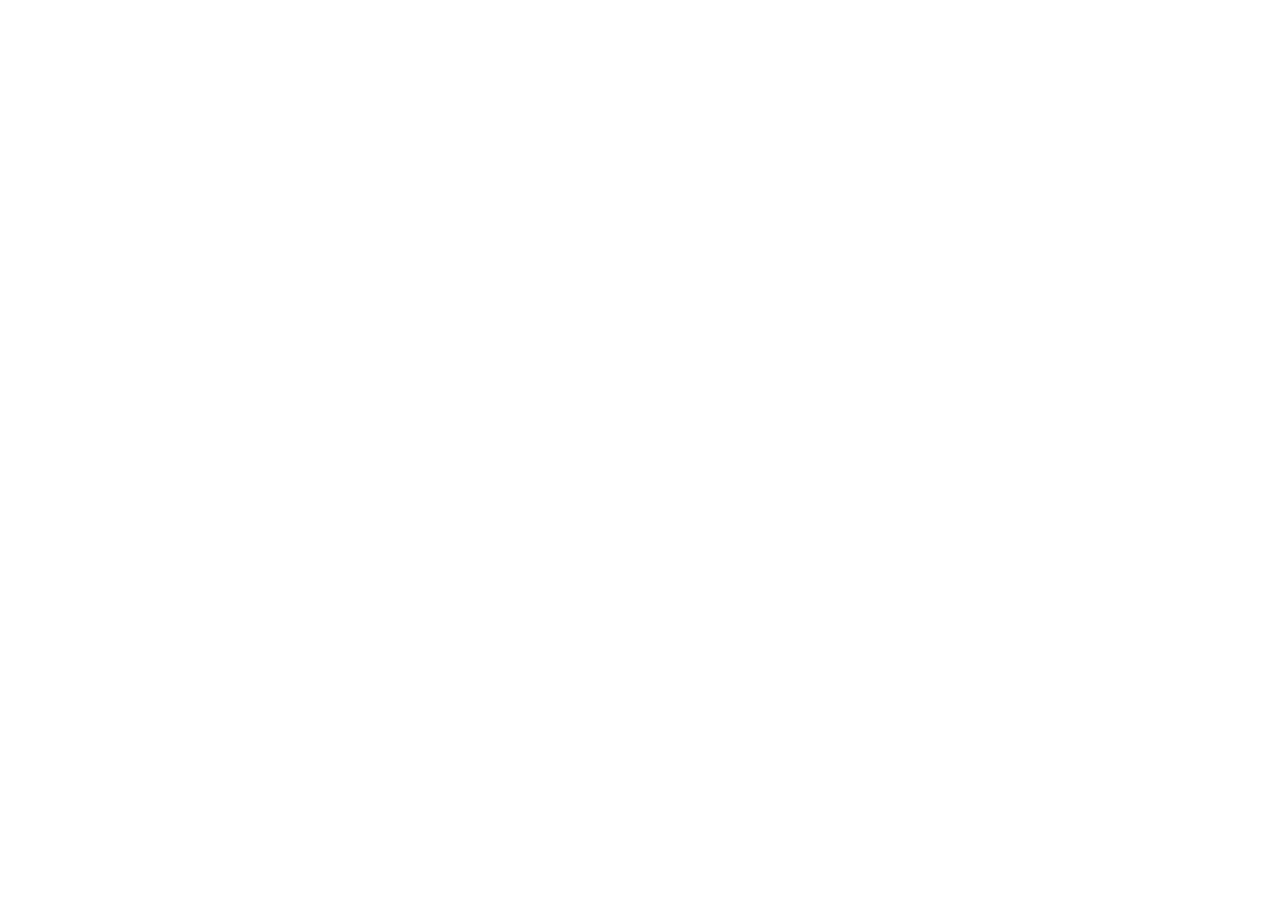
==== index.html @ 9b374d55 "home page" ====
<!DOCTYPE html>
    <html>
        <head>

        </head>
        <main>
            <header>

            </header>
            <body>
                <section class="home" id="home"></section>
                <section class="explore" id="explore"></section>
                <section class="about" id="about"></section>
                <section class="contact" id="contact"></section>
            </body>
            <footer>

            </footer>
        </main>
    </html>
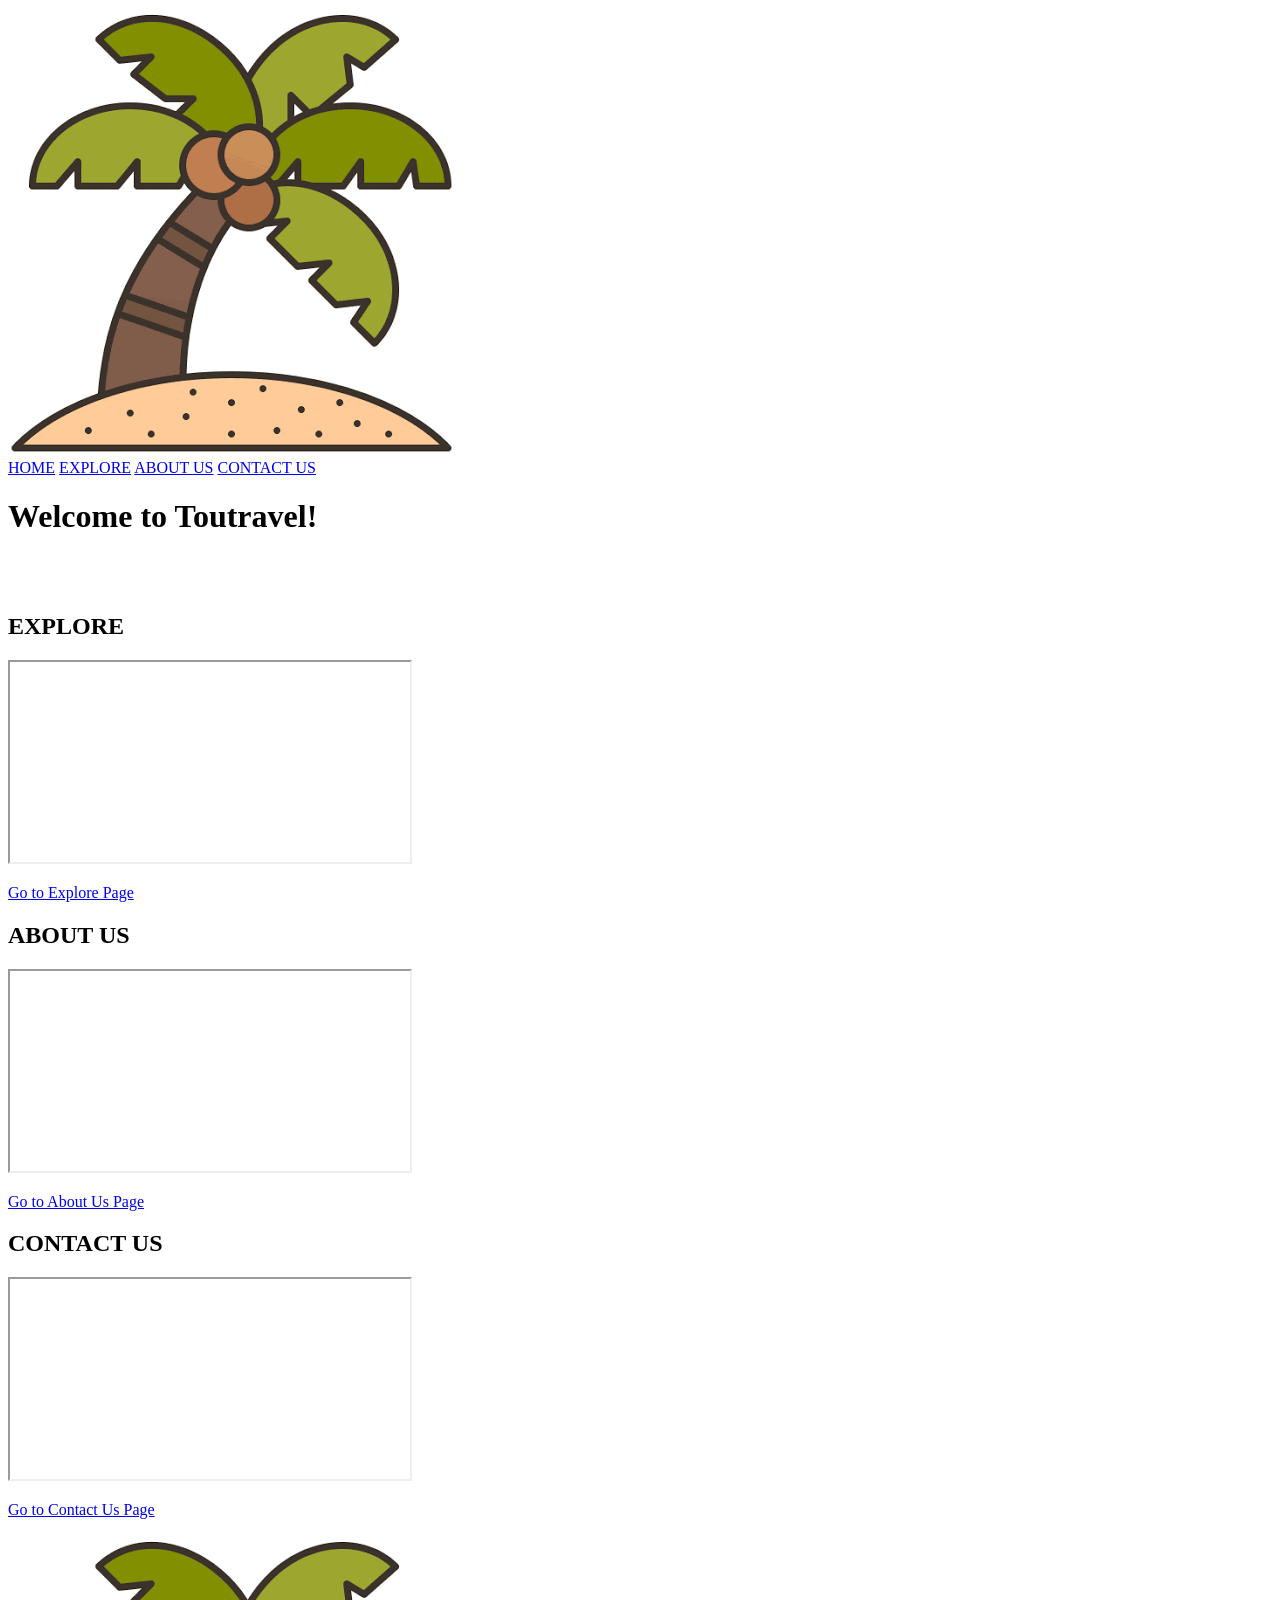
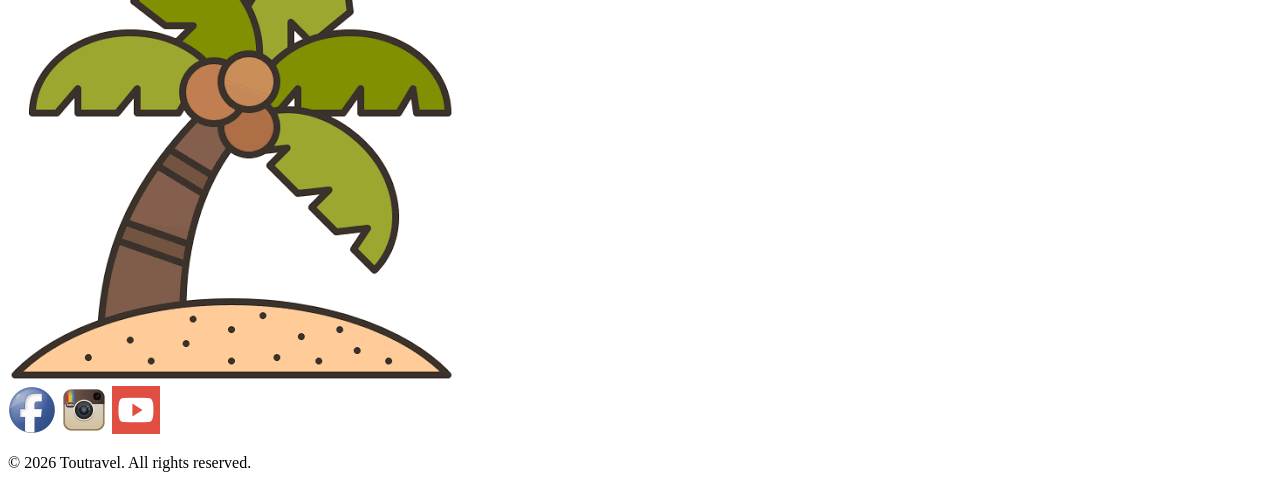
==== commit c50b72cd: "Basic head, header and footer layout." ====
--- a/index.html
+++ b/index.html
@@ -1,20 +1,60 @@
 <!DOCTYPE html>
-    <html>
+    <html lang="en">
         <head>
-
+            <meta charset="UTF-8">
+            <meta name="viewport" content="width=device-width, initial-scale=1.0">
+            <title>Toutravel</title>
+            <link rel="icon" type="image" href="page_Icon_Image.png">
         </head>
         <main>
             <header>
-
+                <div class="LOGO">
+                    <a href="index.html">
+                        <img src="page_Icon_Image.png" alt="Logo">
+                    </a>
+                </div>
+                <nav class="nav-links">
+                    <a href="index.html">HOME</a>
+                    <a href="explore.html">EXPLORE</a>
+                    <a href="about.html">ABOUT US</a>
+                    <a href="contact.html">CONTACT US</a>
+                </nav>
             </header>
             <body>
-                <section class="home" id="home"></section>
-                <section class="explore" id="explore"></section>
-                <section class="about" id="about"></section>
-                <section class="contact" id="contact"></section>
+                <h1>Welcome to Toutravel!</h1><br>
+                <br>
+                <section class="preview">
+                    <h2>EXPLORE</h2>
+                    <iframe src="" width="400" height="200"></iframe>
+                    <p><a href="explore.html" target="_blank">Go to Explore Page</a></p>
+                </section>
+                <section class="preview" >
+                    <h2>ABOUT US</h2>
+                    <iframe src="" width="400" height="200"></iframe>
+                    <p><a href="about.html" target="_blank">Go to About Us Page</a></p>
+                </section>
+                <section class="preview">
+                    <h2>CONTACT US</h2>
+                    <iframe src="" width="400" height="200"></iframe>
+                    <p><a href="contact.html" target="_blank">Go to Contact Us Page</a></p>
+                </section>
             </body>
             <footer>
-
+                <div class="footer_content">
+                    <div class="footer_top">
+                        <div class="LOGO">
+                            <a href="index.html">
+                                <img src="page_Icon_Image.png" alt="Logo">
+                            </a>
+                        </div>
+                        <div class="Icons">
+                            <a href="#"><img src="Facebook-icon.png" alt="Facebook"></a>
+                            <a href="#"><img src="Instagram-icon.png" alt="Instagram"></a>
+                            <a href="#"><img src="Youtube-icon.png" alt="Youtube"></a>
+                        </div>
+                    </div>
+                    <p>© 2026 Toutravel. All rights reserved.</p>
+                </div>
             </footer>
         </main>
     </html>
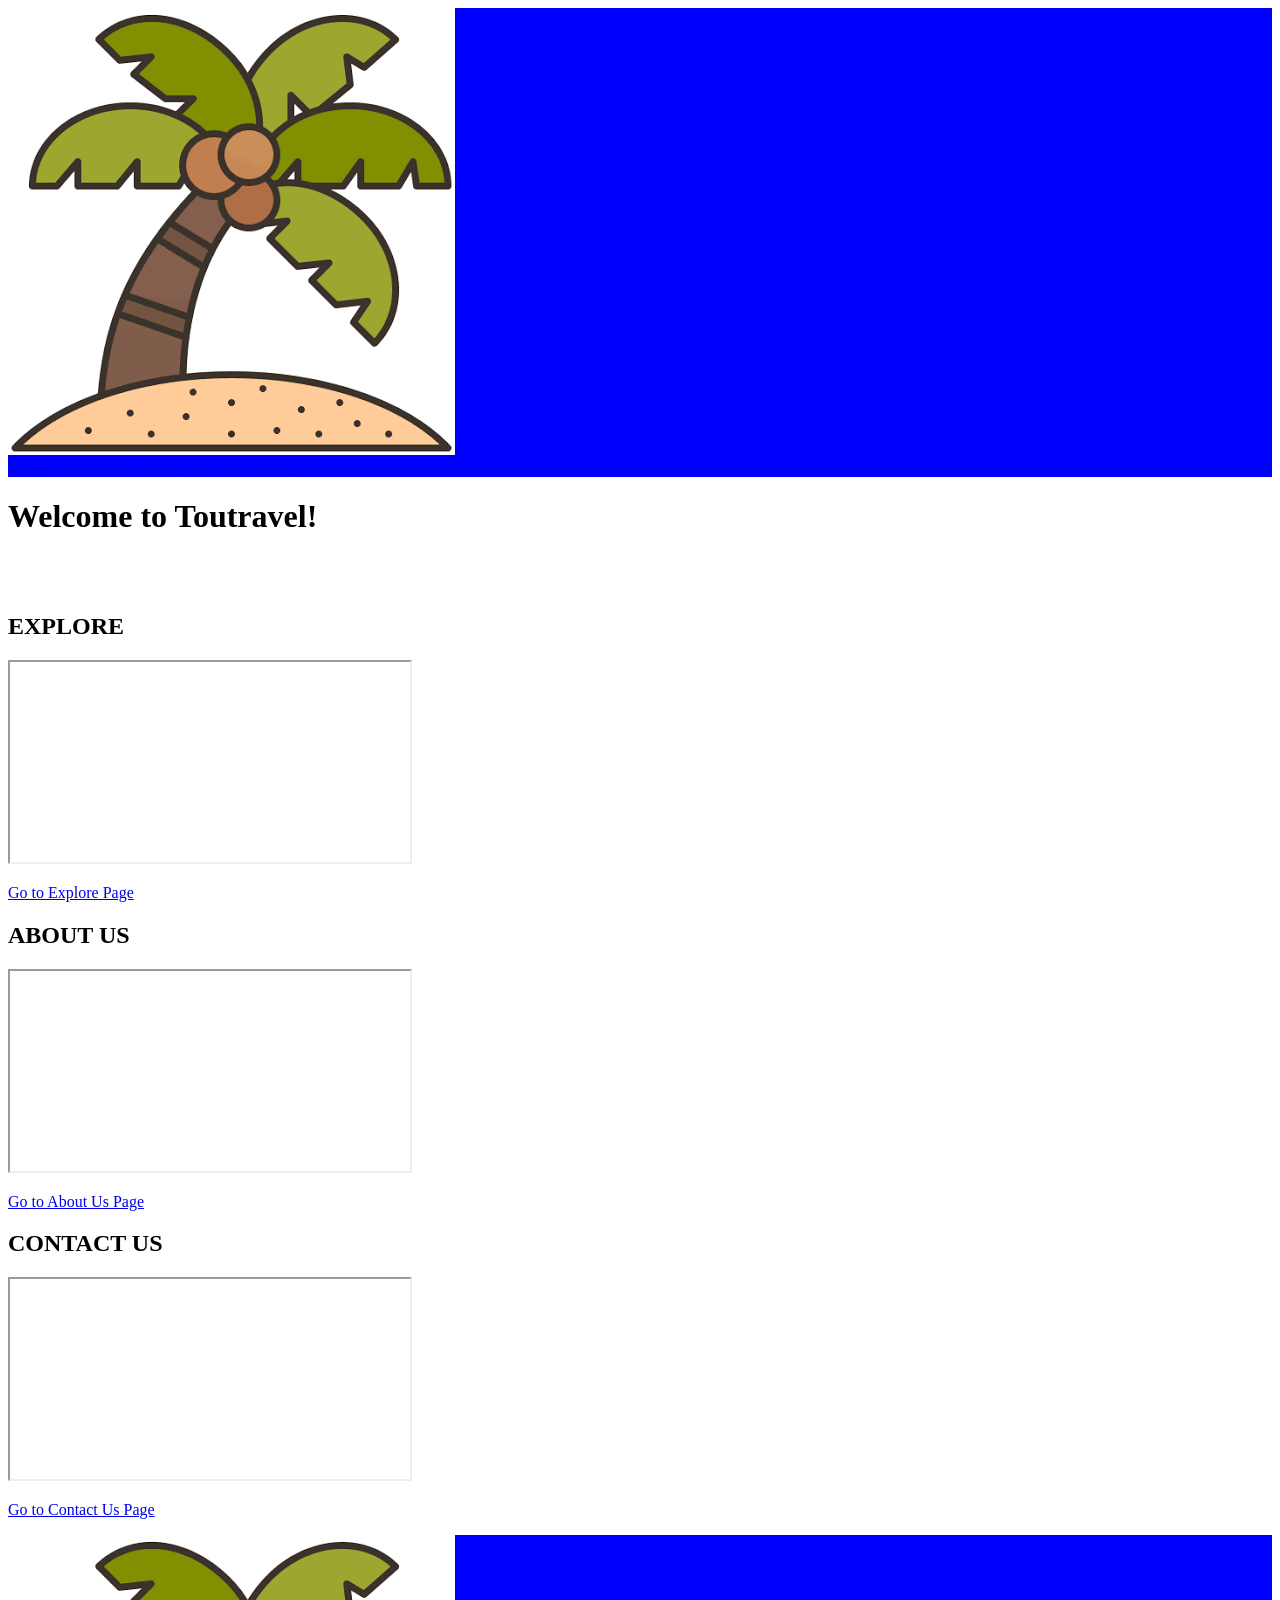
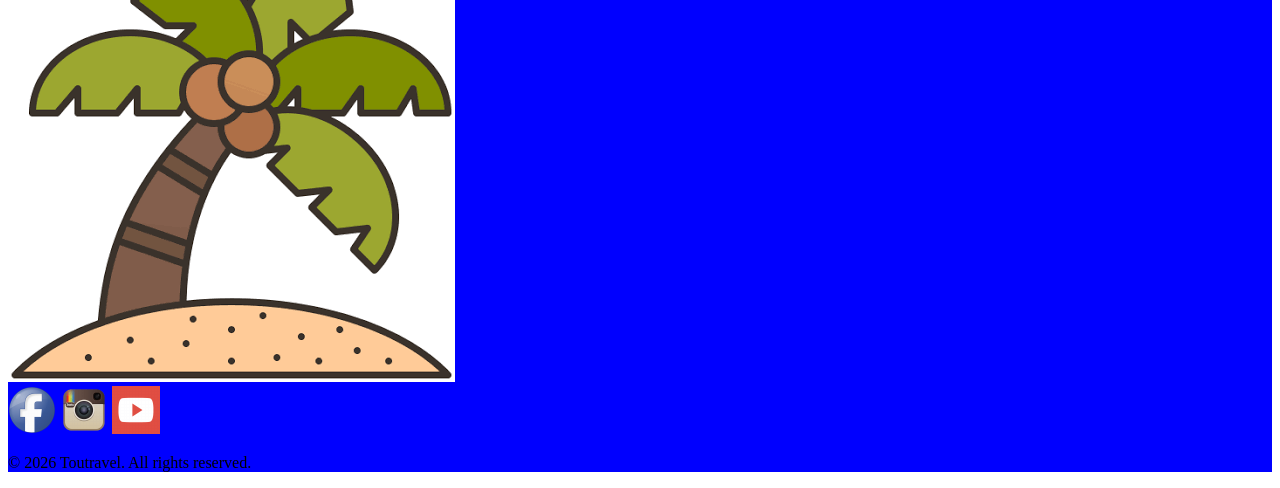
==== commit 6a4ea2c3: "add style" ====
--- a/index.html
+++ b/index.html
@@ -5,6 +5,7 @@
             <meta name="viewport" content="width=device-width, initial-scale=1.0">
             <title>Toutravel</title>
             <link rel="icon" type="image" href="page_Icon_Image.png">
+            <link rel="stylesheet" href="styles.css">
         </head>
         <main>
             <header>
--- a/styles.css
+++ b/styles.css
@@ -0,0 +1,6 @@
+header {
+    background-color: blue;
+}
+footer {
+    background-color: blue;
+}
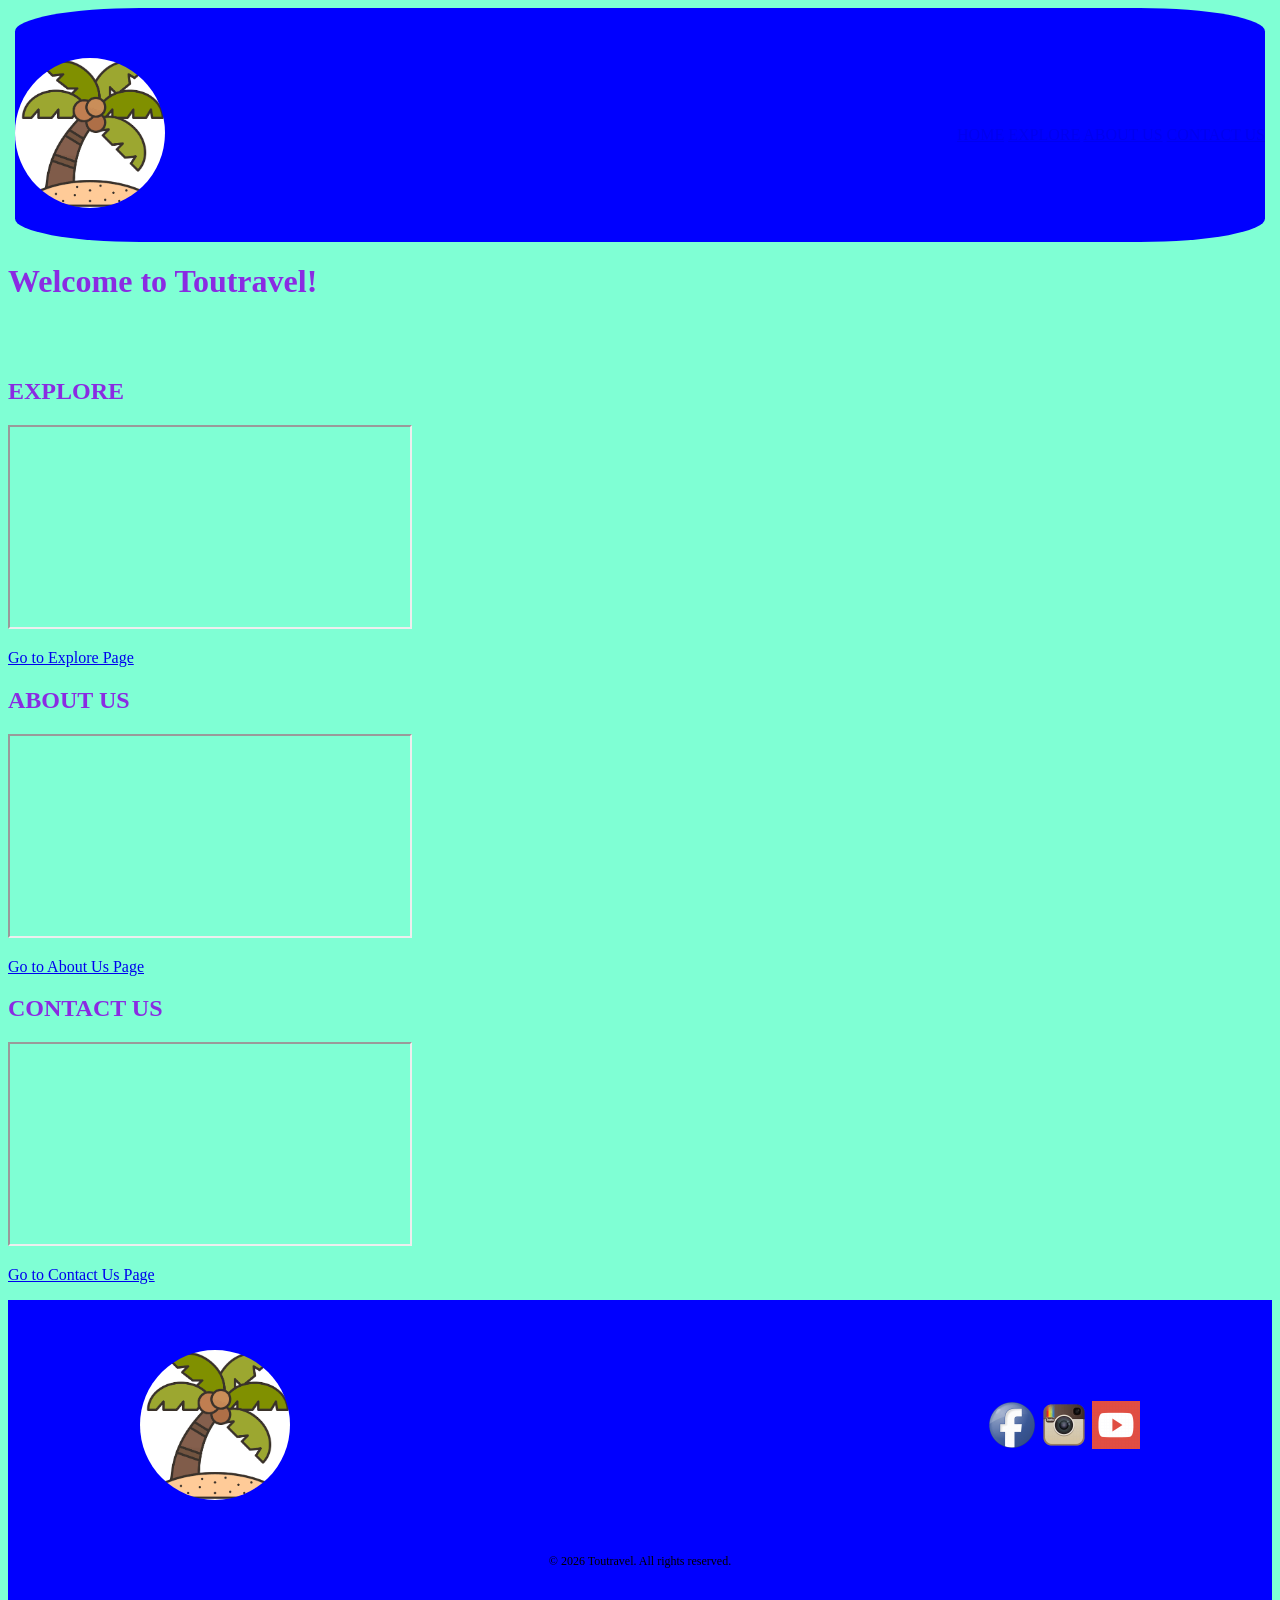
==== commit ecc05adb: "style" ====
--- a/index.html
+++ b/index.html
@@ -9,6 +9,7 @@
         </head>
         <main>
             <header>
+
                 <div class="LOGO">
                     <a href="index.html">
                         <img src="page_Icon_Image.png" alt="Logo">
--- a/styles.css
+++ b/styles.css
@@ -1,6 +1,57 @@
+body {
+    background-color: aquamarine;
+}
 header {
     background-color: blue;
+    padding: 50px 0 30px;
+    max-width: 1250px;
+    max-height: 200px;
+    margin: 0 auto;
+    display: flex;
+    align-items: center;
+    border-radius: 10%;
+}
+header .nav-links {
+    margin-left: auto;
 }
 footer {
     background-color: blue;
+    padding: 50px 0 30px;
+}
+.footer_content {
+    max-width: 1000px;
+    margin: 0 auto;
+}
+
+.footer_top {
+    display: flex;
+    justify-content: space-between;
+    align-items: center;
+}
+
+.LOGO img {
+    width: 150px;
+    height: auto;
+    border-radius: 50%;
+}
+
+.icons {
+    display: flex;
+    align-items: center;
+    gap: 20px;
+}
+
+.icons img {
+    width: 30px;
+    height: 30px;
+    border-radius: 50%;
+}
+
+.footer_content p {
+    font-size: 12px;
+    text-align: center;
+    margin-top: 50px;
+}
+h1, h2 {
+    color: blueviolet;
 }
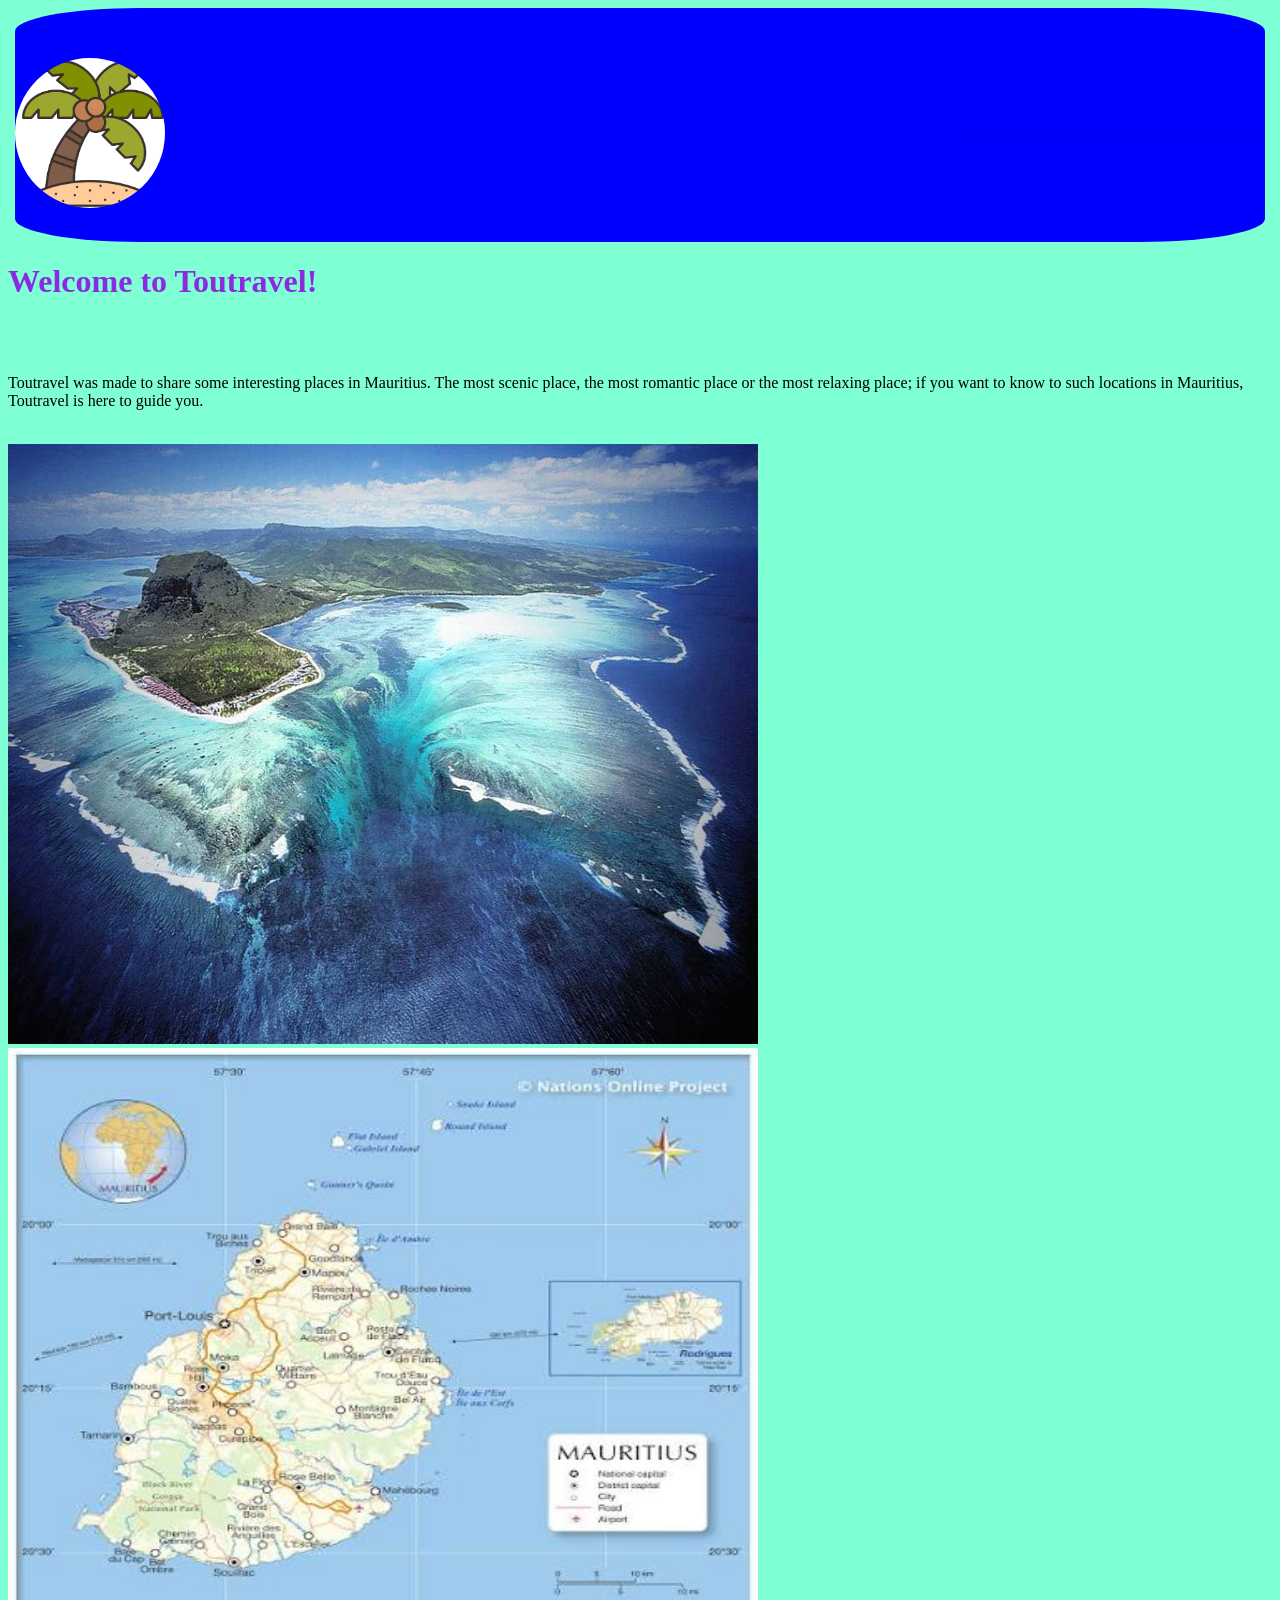
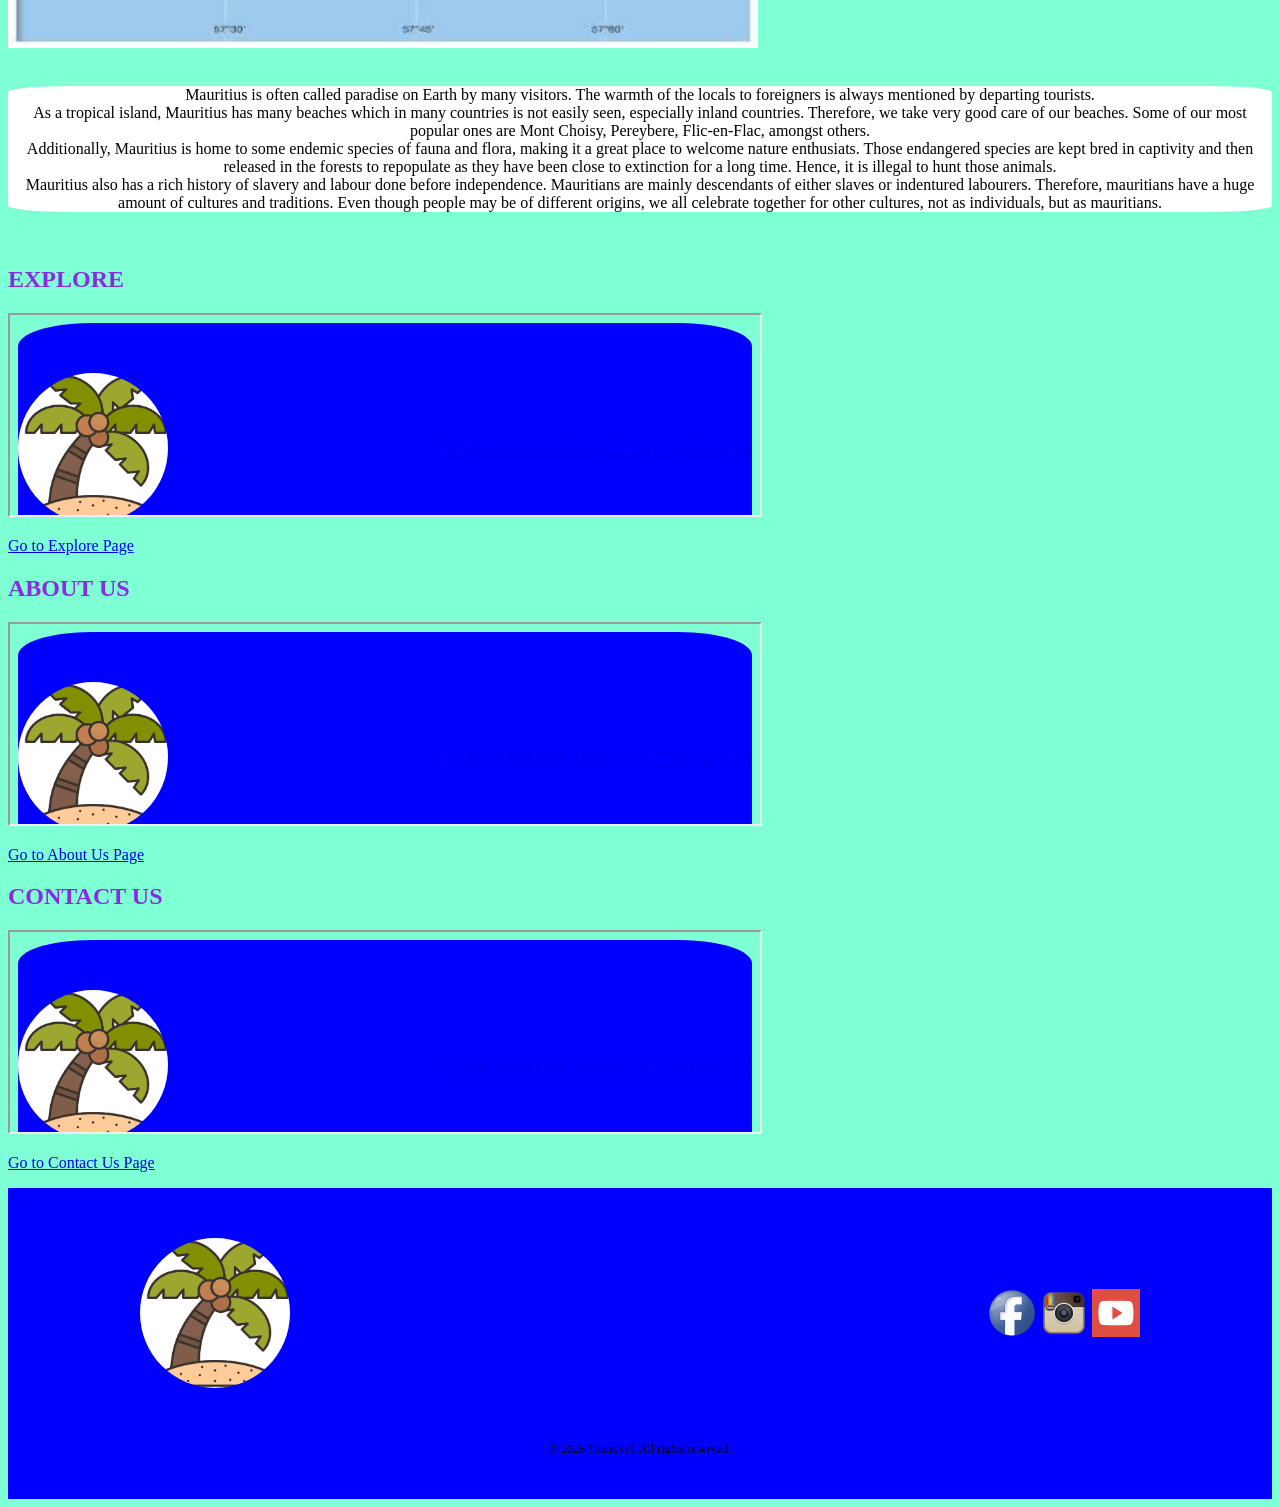
==== commit aebae951: "Finishing index" ====
--- a/index.html
+++ b/index.html
@@ -25,19 +25,39 @@
             <body>
                 <h1>Welcome to Toutravel!</h1><br>
                 <br>
+                <article class="Mauritius">
+                    <p>
+                        Toutravel was made to share some interesting places in Mauritius.
+                        The most scenic place, the most romantic place or the most relaxing place; if you want to know to such locations in Mauritius, Toutravel is here to guide you.
+                    </p><br>
+                    <img src="mau_pic_1.jpg">
+                    <img src="mau_pic_2.jpg"><br>
+                    <br>
+                    <p class="description">
+                        Mauritius is often called paradise on Earth by many visitors. The warmth of the locals to foreigners is always mentioned by departing tourists.<br>
+                        As a tropical island, Mauritius has many beaches which in many countries is not easily seen, especially inland countries.
+                        Therefore, we take very good care of our beaches. Some of our most popular ones are Mont Choisy, Pereybere, Flic-en-Flac, amongst others.<br>
+                        Additionally, Mauritius is home to some endemic species of fauna and flora, making it a great place to welcome nature enthusiats.
+                        Those endangered species are kept bred in captivity and then released in the forests to repopulate as they have been close to extinction for a long time.
+                        Hence, it is illegal to hunt those animals.<br>
+                        Mauritius also has a rich history of slavery and labour done before independence. Mauritians are mainly descendants of either slaves or indentured labourers.
+                        Therefore, mauritians have a huge amount of cultures and traditions. Even though people may be of different origins, we all celebrate together for other cultures, not as individuals, but as mauritians.<br>
+                    </p><br>
+
+                </article>
                 <section class="preview">
                     <h2>EXPLORE</h2>
-                    <iframe src="" width="400" height="200"></iframe>
+                    <iframe src="explore.html" width="750" height="200"></iframe>
                     <p><a href="explore.html" target="_blank">Go to Explore Page</a></p>
                 </section>
                 <section class="preview" >
                     <h2>ABOUT US</h2>
-                    <iframe src="" width="400" height="200"></iframe>
+                    <iframe src="about.html" width="750" height="200"></iframe>
                     <p><a href="about.html" target="_blank">Go to About Us Page</a></p>
                 </section>
                 <section class="preview">
                     <h2>CONTACT US</h2>
-                    <iframe src="" width="400" height="200"></iframe>
+                    <iframe src="contact.html" width="750" height="200"></iframe>
                     <p><a href="contact.html" target="_blank">Go to Contact Us Page</a></p>
                 </section>
             </body>
--- a/styles.css
+++ b/styles.css
@@ -11,7 +11,7 @@
     align-items: center;
     border-radius: 10%;
 }
-header .nav-links {
+.nav-links {
     margin-left: auto;
 }
 footer {
@@ -54,4 +54,14 @@
 }
 h1, h2 {
     color: blueviolet;
+}
+.Mauritius img {
+    width: 750px;
+    height: 600px;
+}
+.description {
+    color: black;
+    background-color: white;
+    text-align: center;
+    border-radius: 5%;
 }
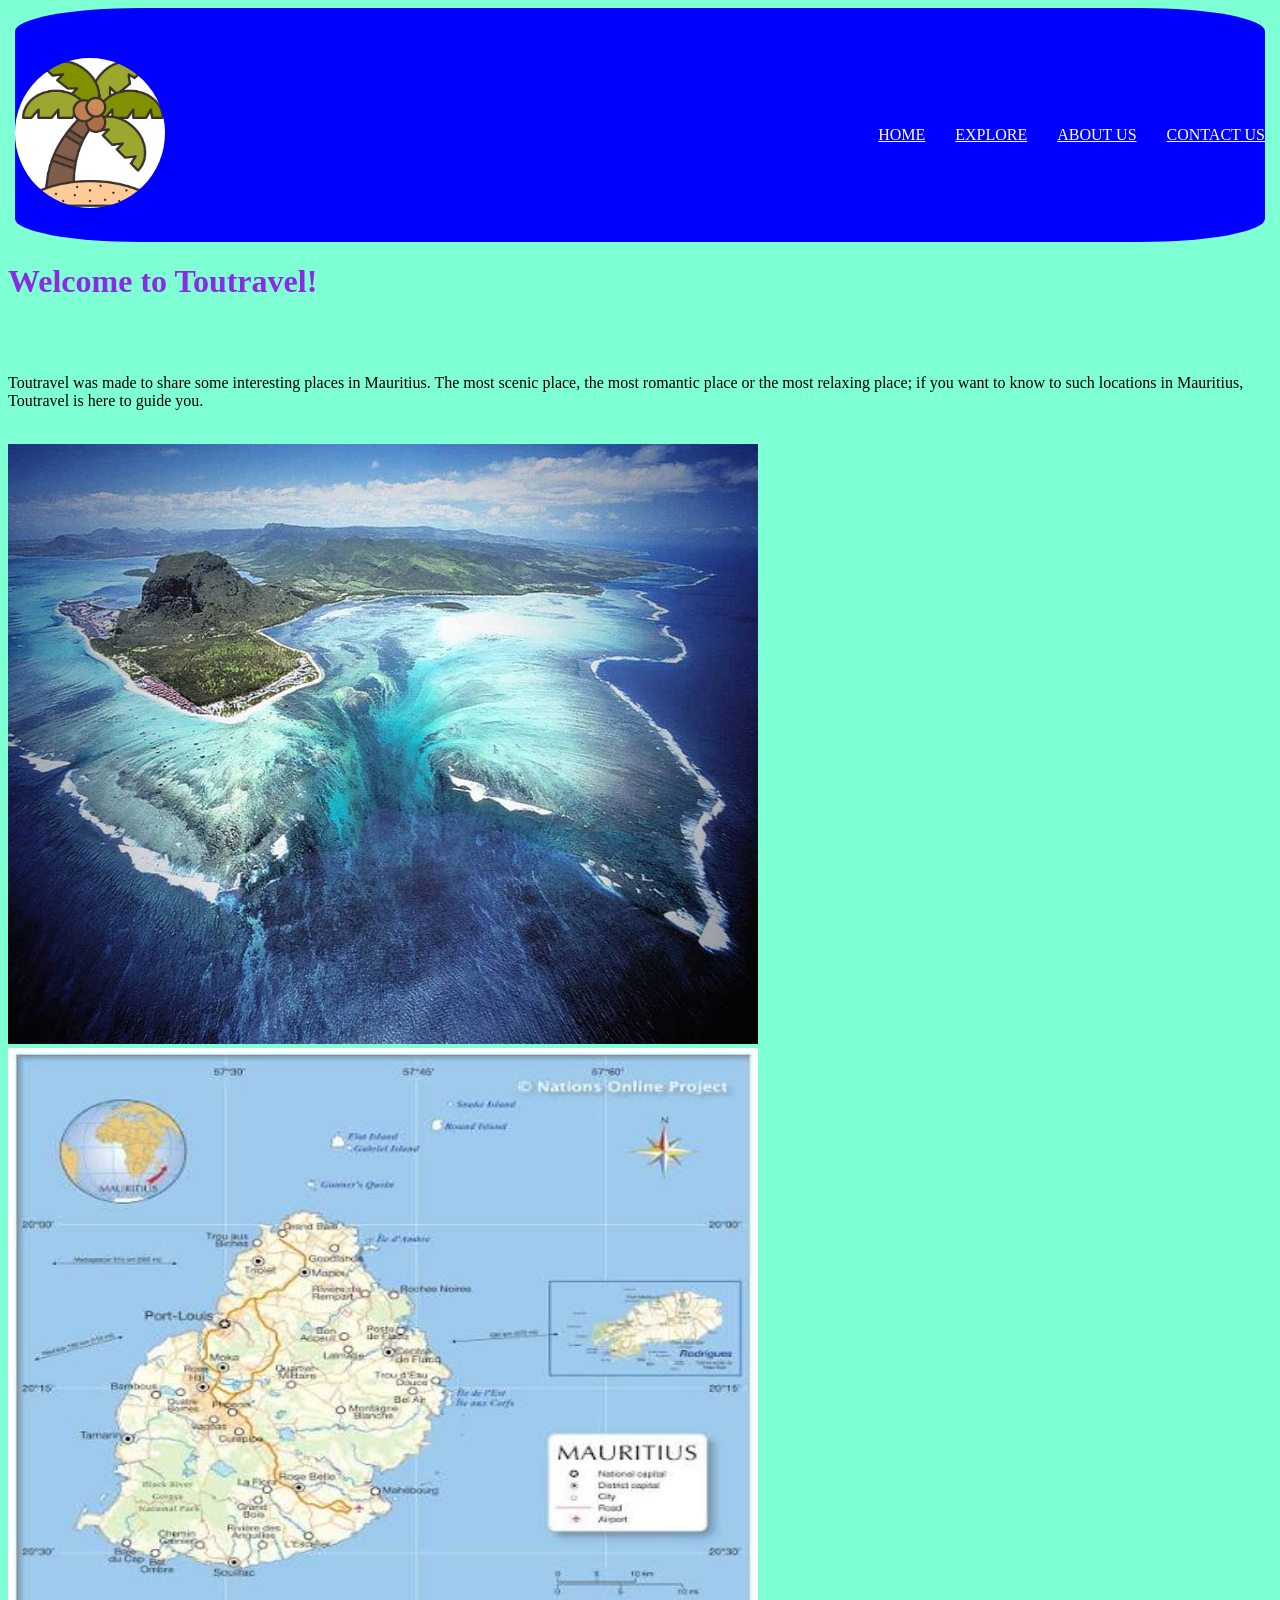
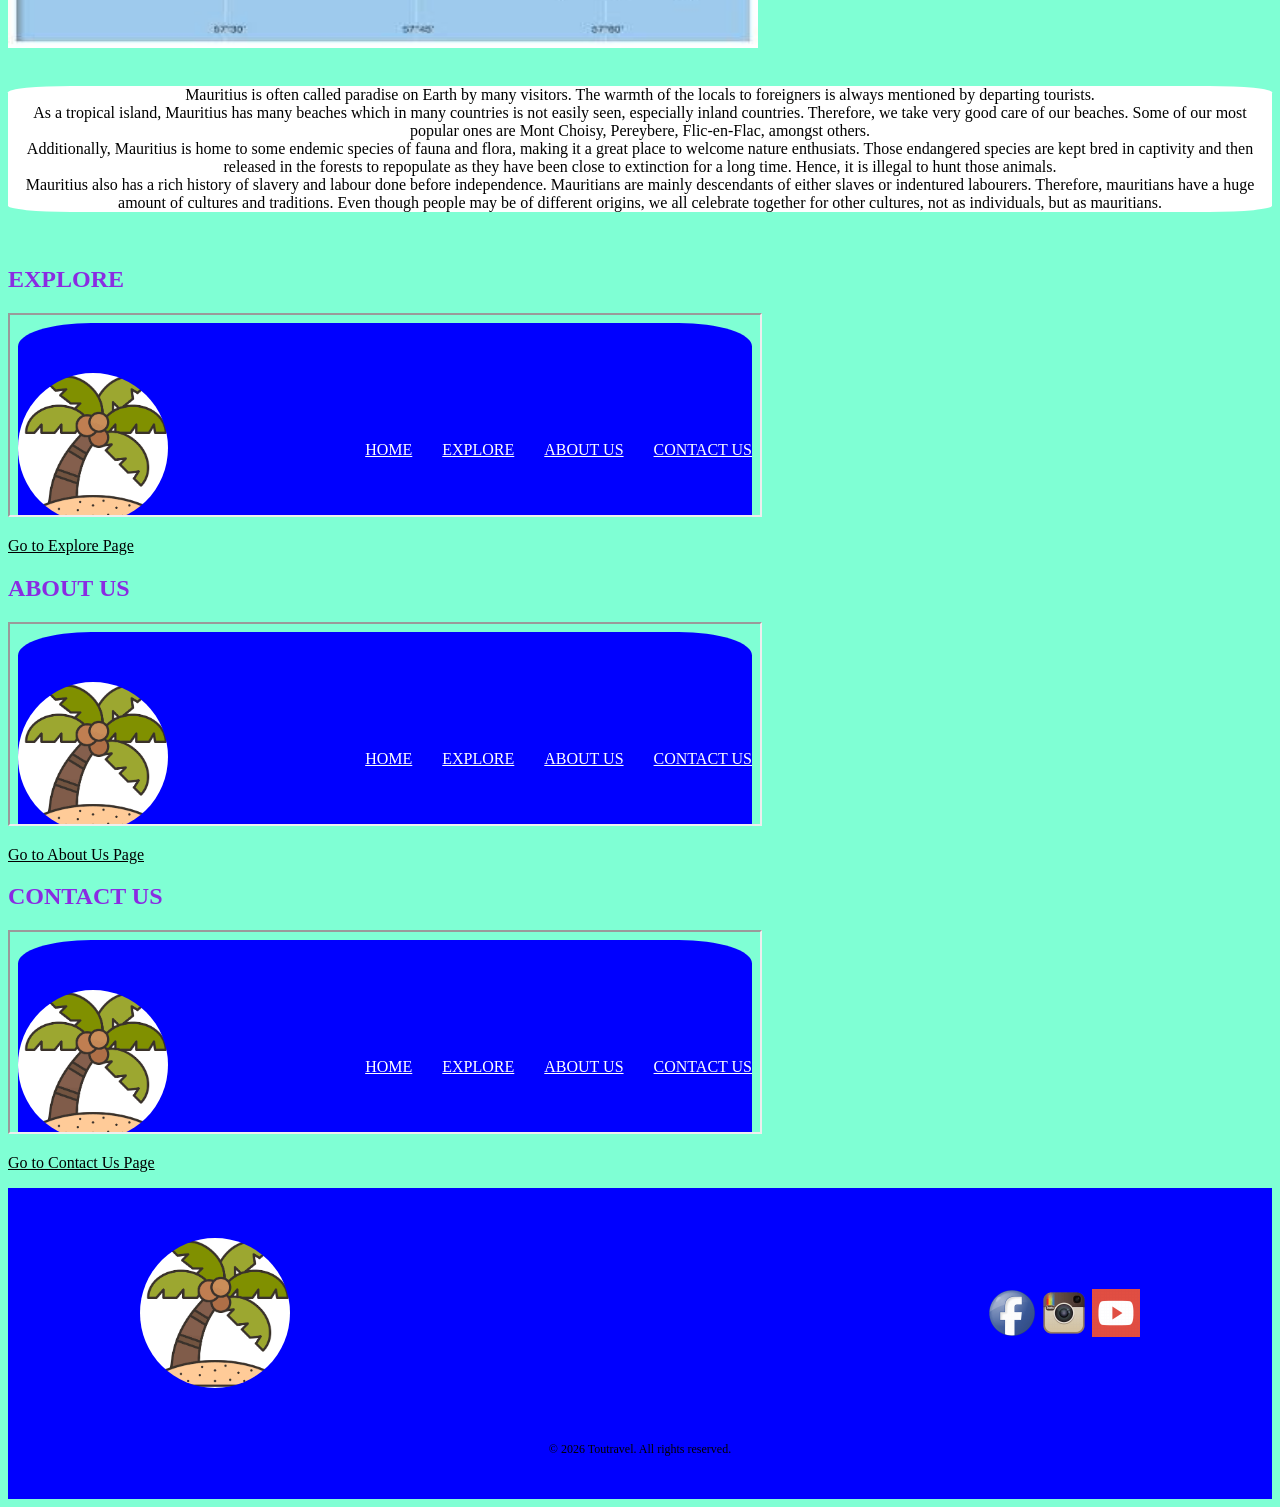
==== commit 5af3daf8: "Finishing index and starting explore" ====
--- a/index.html
+++ b/index.html
@@ -16,10 +16,10 @@
                     </a>
                 </div>
                 <nav class="nav-links">
-                    <a href="index.html">HOME</a>
-                    <a href="explore.html">EXPLORE</a>
-                    <a href="about.html">ABOUT US</a>
-                    <a href="contact.html">CONTACT US</a>
+                    <a href="index.html" class="links">HOME</a>
+                    <a href="explore.html" class="links">EXPLORE</a>
+                    <a href="about.html" class="links">ABOUT US</a>
+                    <a href="contact.html" class="links">CONTACT US</a>
                 </nav>
             </header>
             <body>
@@ -48,17 +48,17 @@
                 <section class="preview">
                     <h2>EXPLORE</h2>
                     <iframe src="explore.html" width="750" height="200"></iframe>
-                    <p><a href="explore.html" target="_blank">Go to Explore Page</a></p>
+                    <p><a href="explore.html" target="_blank" class="link">Go to Explore Page</a></p>
                 </section>
                 <section class="preview" >
                     <h2>ABOUT US</h2>
                     <iframe src="about.html" width="750" height="200"></iframe>
-                    <p><a href="about.html" target="_blank">Go to About Us Page</a></p>
+                    <p><a href="about.html" target="_blank" class="link">Go to About Us Page</a></p>
                 </section>
                 <section class="preview">
                     <h2>CONTACT US</h2>
                     <iframe src="contact.html" width="750" height="200"></iframe>
-                    <p><a href="contact.html" target="_blank">Go to Contact Us Page</a></p>
+                    <p><a href="contact.html" target="_blank" class="link">Go to Contact Us Page</a></p>
                 </section>
             </body>
             <footer>
--- a/styles.css
+++ b/styles.css
@@ -13,6 +13,20 @@
 }
 .nav-links {
     margin-left: auto;
+    display: flex;
+    gap: 30px;
+}
+.links {
+    color: white;
+}
+.links:hover{
+    color: black;
+}
+.link {
+    color: black;
+}
+.link:hover {
+    color: blue;
 }
 footer {
     background-color: blue;
